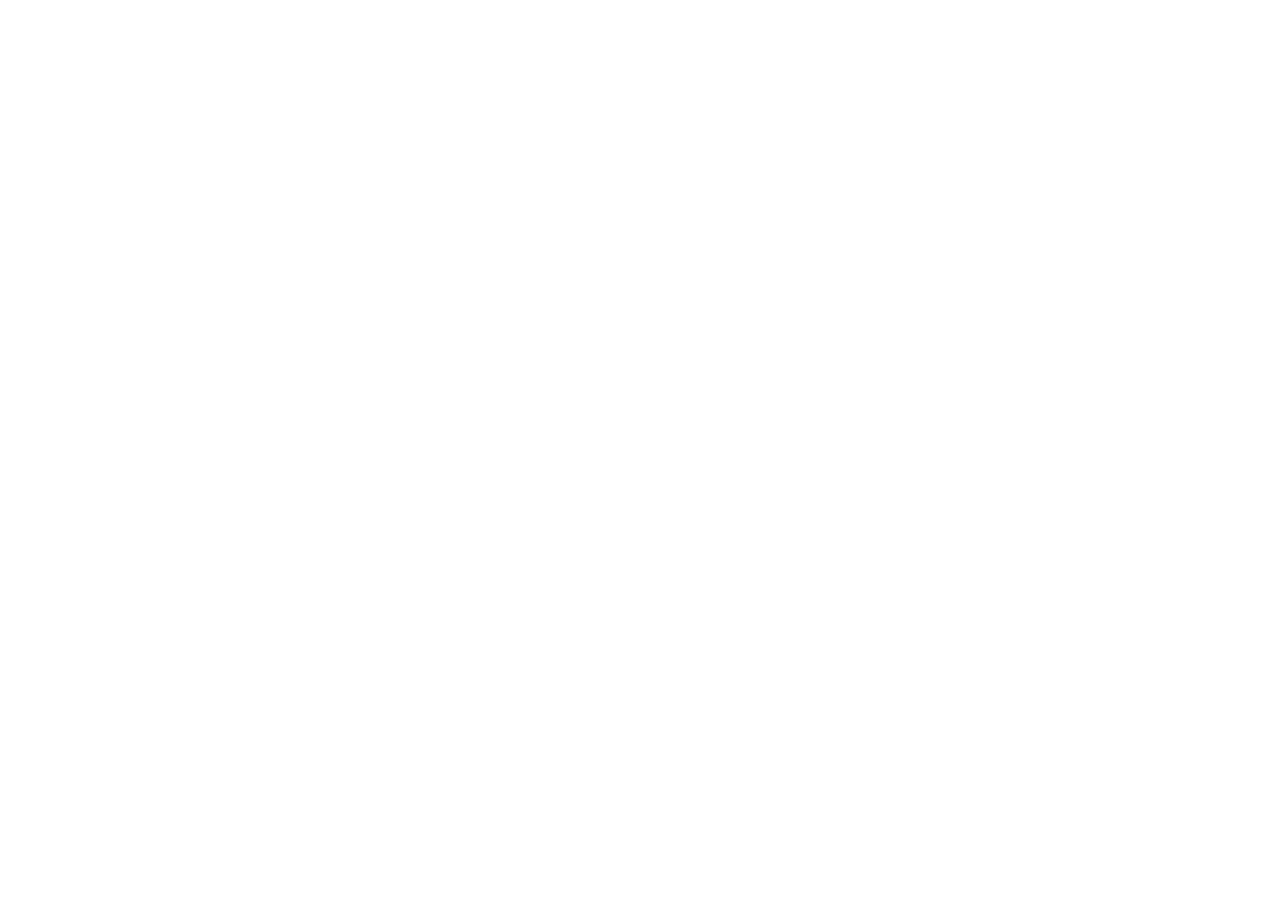
==== TrackingService/TrackingClient/app/index.html @ f7496f96 "using ui-router" ====
﻿<!DOCTYPE html>
<!--[if lt IE 7]>      <html lang="en" ng-app="myApp" class="no-js lt-ie9 lt-ie8 lt-ie7"> <![endif]-->
<!--[if IE 7]>         <html lang="en" ng-app="myApp" class="no-js lt-ie9 lt-ie8"> <![endif]-->
<!--[if IE 8]>         <html lang="en" ng-app="myApp" class="no-js lt-ie9"> <![endif]-->
<!--[if gt IE 8]><!-->
<html lang="en" ng-app="myApp" class="no-js">
<!--<![endif]-->
<head>
    <meta charset="utf-8">
    <meta http-equiv="X-UA-Compatible" content="IE=edge">
    <title>My AngularJS App Normal</title>
    <meta name="description" content="">
    <meta name="viewport" content="width=device-width, initial-scale=1">
    <link rel="stylesheet" href="bower_components/html5-boilerplate/css/normalize.css">
    <link rel="stylesheet" href="bower_components/html5-boilerplate/css/main.css">
    <link rel="stylesheet" href="app.css">
    <meta name="viewport" content="initial-scale=1, maximum-scale=1, user-scalable=no" />
    <link rel="stylesheet" href="bower_components/angular-material/angular-material.css">

    <script src="bower_components/html5-boilerplate/js/vendor/modernizr-2.6.2.min.js"></script>
</head>
<body>
    <div ui-view></div>
    <!--//////////////////////////////////////////////////////////////////////////////-->
    <script src="bower_components/angular/angular.js"></script>
    <script src="bower_components/angular-ui-router/angular-ui-router.js"></script>
    <script src="bower_components/angular-aria/angular-aria.js"></script>
    <script src="bower_components/angular-animate/angular-animate.js"></script>
    <script src="bower_components/angular-material/angular-material.js"></script>
    <script src="app.js"></script>
    <script src="view1/view1.js"></script>
    <script src="view2/view2.js"></script>
    <script src="components/version/version.js"></script>
    <script src="components/version/version-directive.js"></script>
    <script src="components/version/interpolate-filter.js"></script>
</body>
</html>
---- TrackingService/TrackingClient/app/app.css ----
/* app css stylesheet */

.menu {
  list-style: none;
  border-bottom: 0.1em solid black;
  margin-bottom: 2em;
  padding: 0 0 0.5em;
}

.menu:before {
  content: "[";
}

.menu:after {
  content: "]";
}

.menu > li {
  display: inline;
}

.menu > li:before {
  content: "|";
  padding-right: 0.3em;
}

.menu > li:nth-child(1):before {
  content: "";
  padding: 0;
}
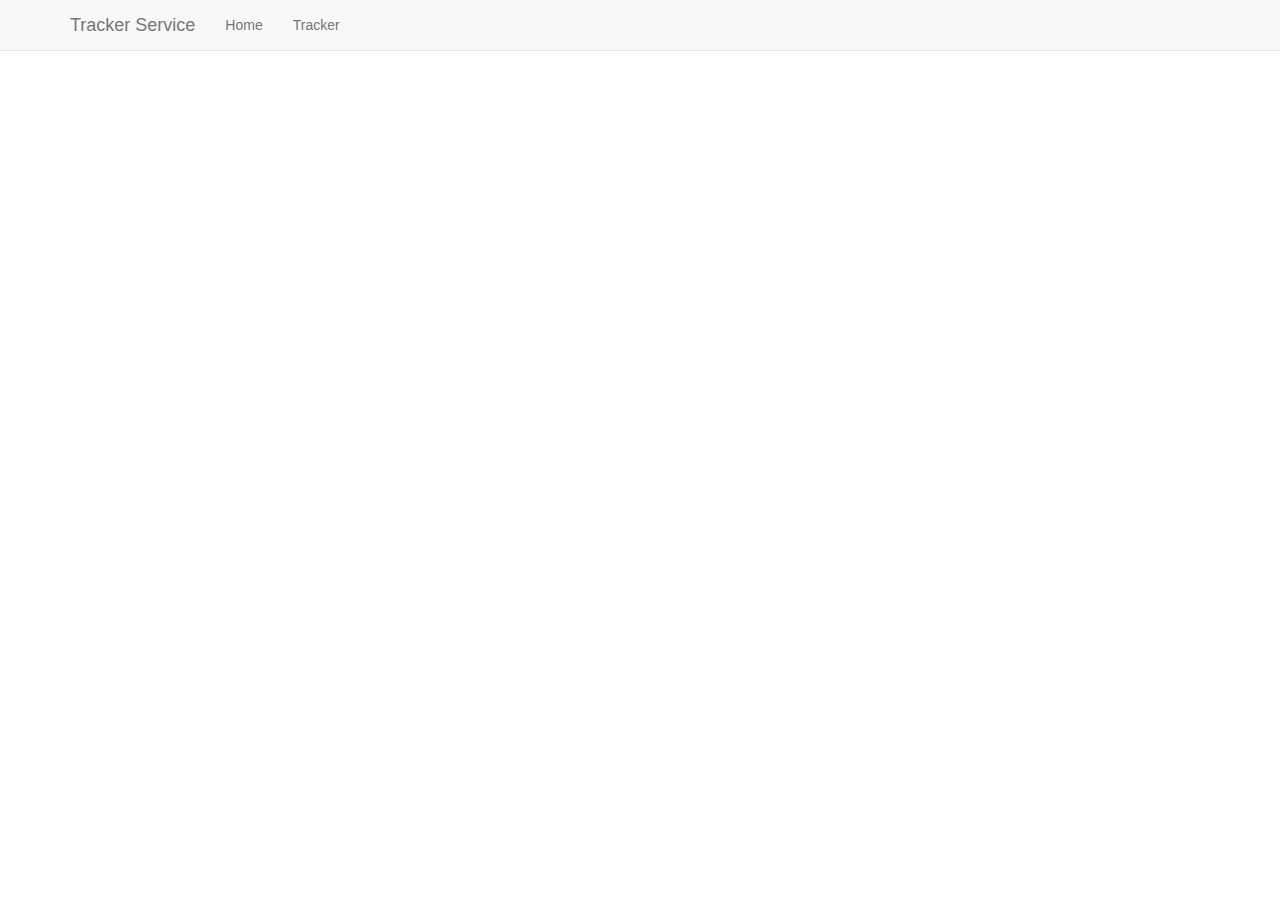
==== commit e0c51c4d: "next or prev week" ====
--- a/TrackingService/TrackingClient/app/index.html
+++ b/TrackingService/TrackingClient/app/index.html
@@ -14,24 +14,31 @@
     <link rel="stylesheet" href="bower_components/html5-boilerplate/css/normalize.css">
     <link rel="stylesheet" href="bower_components/html5-boilerplate/css/main.css">
     <link rel="stylesheet" href="app.css">
-    <meta name="viewport" content="initial-scale=1, maximum-scale=1, user-scalable=no" />
-    <link rel="stylesheet" href="bower_components/angular-material/angular-material.css">
+    <link href="bower_components/bootstrap/dist/css/bootstrap.css" rel="stylesheet" />
+    <link href="bower_components/angular-busy/angular-busy.css" rel="stylesheet" />
+
+
 
     <script src="bower_components/html5-boilerplate/js/vendor/modernizr-2.6.2.min.js"></script>
 </head>
 <body>
     <div ui-view></div>
-    <!--//////////////////////////////////////////////////////////////////////////////-->
+    <!--///////////////////////////lib//////////////////////////////////////////////-->
     <script src="bower_components/angular/angular.js"></script>
-    <script src="bower_components/angular-ui-router/angular-ui-router.js"></script>
-    <script src="bower_components/angular-aria/angular-aria.js"></script>
+    <script src="bower_components/angular-ui-router/release/angular-ui-router.min.js"></script>
     <script src="bower_components/angular-animate/angular-animate.js"></script>
-    <script src="bower_components/angular-material/angular-material.js"></script>
+    <script src="bower_components/parse/parse.min.js"></script>
+    <script src="bower_components/jquery/dist/jquery.min.js"></script>
+    <script src="bower_components/bootstrap/dist/js/bootstrap.min.js"></script>
+    <script src="bower_components/angular-busy/angular-busy.js"></script>
+    <script src="bower_components/underscore/underscore-min.js"></script>
+    <!--////////////////app//////////////////-->
+    <script src="jsextension.js"></script>
     <script src="app.js"></script>
-    <script src="view1/view1.js"></script>
-    <script src="view2/view2.js"></script>
     <script src="components/version/version.js"></script>
     <script src="components/version/version-directive.js"></script>
     <script src="components/version/interpolate-filter.js"></script>
+    <script src="tracker/tracker.js"></script>
+    
 </body>
 </html>
--- a/TrackingService/TrackingClient/app/bower_components/html5-boilerplate/css/main.css
+++ b/TrackingService/TrackingClient/app/bower_components/html5-boilerplate/css/main.css
@@ -0,0 +1,304 @@
+/*! HTML5 Boilerplate v4.3.0 | MIT License | http://h5bp.com/ */
+
+/*
+ * What follows is the result of much research on cross-browser styling.
+ * Credit left inline and big thanks to Nicolas Gallagher, Jonathan Neal,
+ * Kroc Camen, and the H5BP dev community and team.
+ */
+
+/* ==========================================================================
+   Base styles: opinionated defaults
+   ========================================================================== */
+
+html,
+button,
+input,
+select,
+textarea {
+    color: #222;
+}
+
+html {
+    font-size: 1em;
+    line-height: 1.4;
+}
+
+/*
+ * Remove text-shadow in selection highlight: h5bp.com/i
+ * These selection rule sets have to be separate.
+ * Customize the background color to match your design.
+ */
+
+::-moz-selection {
+    background: #b3d4fc;
+    text-shadow: none;
+}
+
+::selection {
+    background: #b3d4fc;
+    text-shadow: none;
+}
+
+/*
+ * A better looking default horizontal rule
+ */
+
+hr {
+    display: block;
+    height: 1px;
+    border: 0;
+    border-top: 1px solid #ccc;
+    margin: 1em 0;
+    padding: 0;
+}
+
+/*
+ * Remove the gap between images, videos, audio and canvas and the bottom of
+ * their containers: h5bp.com/i/440
+ */
+
+audio,
+canvas,
+img,
+video {
+    vertical-align: middle;
+}
+
+/*
+ * Remove default fieldset styles.
+ */
+
+fieldset {
+    border: 0;
+    margin: 0;
+    padding: 0;
+}
+
+/*
+ * Allow only vertical resizing of textareas.
+ */
+
+textarea {
+    resize: vertical;
+}
+
+/* ==========================================================================
+   Browse Happy prompt
+   ========================================================================== */
+
+.browsehappy {
+    margin: 0.2em 0;
+    background: #ccc;
+    color: #000;
+    padding: 0.2em 0;
+}
+
+/* ==========================================================================
+   Author's custom styles
+   ========================================================================== */
+
+
+
+
+
+
+
+
+
+
+
+
+
+
+
+
+
+/* ==========================================================================
+   Helper classes
+   ========================================================================== */
+
+/*
+ * Image replacement
+ */
+
+.ir {
+    background-color: transparent;
+    border: 0;
+    overflow: hidden;
+    /* IE 6/7 fallback */
+    *text-indent: -9999px;
+}
+
+.ir:before {
+    content: "";
+    display: block;
+    width: 0;
+    height: 150%;
+}
+
+/*
+ * Hide from both screenreaders and browsers: h5bp.com/u
+ */
+
+.hidden {
+    display: none !important;
+    visibility: hidden;
+}
+
+/*
+ * Hide only visually, but have it available for screenreaders: h5bp.com/v
+ */
+
+.visuallyhidden {
+    border: 0;
+    clip: rect(0 0 0 0);
+    height: 1px;
+    margin: -1px;
+    overflow: hidden;
+    padding: 0;
+    position: absolute;
+    width: 1px;
+}
+
+/*
+ * Extends the .visuallyhidden class to allow the element to be focusable
+ * when navigated to via the keyboard: h5bp.com/p
+ */
+
+.visuallyhidden.focusable:active,
+.visuallyhidden.focusable:focus {
+    clip: auto;
+    height: auto;
+    margin: 0;
+    overflow: visible;
+    position: static;
+    width: auto;
+}
+
+/*
+ * Hide visually and from screenreaders, but maintain layout
+ */
+
+.invisible {
+    visibility: hidden;
+}
+
+/*
+ * Clearfix: contain floats
+ *
+ * For modern browsers
+ * 1. The space content is one way to avoid an Opera bug when the
+ *    `contenteditable` attribute is included anywhere else in the document.
+ *    Otherwise it causes space to appear at the top and bottom of elements
+ *    that receive the `clearfix` class.
+ * 2. The use of `table` rather than `block` is only necessary if using
+ *    `:before` to contain the top-margins of child elements.
+ */
+
+.clearfix:before,
+.clearfix:after {
+    content: " "; /* 1 */
+    display: table; /* 2 */
+}
+
+.clearfix:after {
+    clear: both;
+}
+
+/*
+ * For IE 6/7 only
+ * Include this rule to trigger hasLayout and contain floats.
+ */
+
+.clearfix {
+    *zoom: 1;
+}
+
+/* ==========================================================================
+   EXAMPLE Media Queries for Responsive Design.
+   These examples override the primary ('mobile first') styles.
+   Modify as content requires.
+   ========================================================================== */
+
+@media only screen and (min-width: 35em) {
+    /* Style adjustments for viewports that meet the condition */
+}
+
+@media print,
+       (-o-min-device-pixel-ratio: 5/4),
+       (-webkit-min-device-pixel-ratio: 1.25),
+       (min-resolution: 120dpi) {
+    /* Style adjustments for high resolution devices */
+}
+
+/* ==========================================================================
+   Print styles.
+   Inlined to avoid required HTTP connection: h5bp.com/r
+   ========================================================================== */
+
+@media print {
+    * {
+        background: transparent !important;
+        color: #000 !important; /* Black prints faster: h5bp.com/s */
+        box-shadow: none !important;
+        text-shadow: none !important;
+    }
+
+    a,
+    a:visited {
+        text-decoration: underline;
+    }
+
+    a[href]:after {
+        content: " (" attr(href) ")";
+    }
+
+    abbr[title]:after {
+        content: " (" attr(title) ")";
+    }
+
+    /*
+     * Don't show links for images, or javascript/internal links
+     */
+
+    .ir a:after,
+    a[href^="javascript:"]:after,
+    a[href^="#"]:after {
+        content: "";
+    }
+
+    pre,
+    blockquote {
+        border: 1px solid #999;
+        page-break-inside: avoid;
+    }
+
+    thead {
+        display: table-header-group; /* h5bp.com/t */
+    }
+
+    tr,
+    img {
+        page-break-inside: avoid;
+    }
+
+    img {
+        max-width: 100% !important;
+    }
+
+    @page {
+        margin: 0.5cm;
+    }
+
+    p,
+    h2,
+    h3 {
+        orphans: 3;
+        widows: 3;
+    }
+
+    h2,
+    h3 {
+        page-break-after: avoid;
+    }
+}
--- a/TrackingService/TrackingClient/app/app.css
+++ b/TrackingService/TrackingClient/app/app.css
@@ -28,3 +28,16 @@
   content: "";
   padding: 0;
 }
+
+/*tracker table*/
+.tracker > thead > tr > th {
+    width: 25%;
+}
+
+.tracker > thead > tr > th:not(:first-child) {
+    text-align: center;
+}
+
+.tracker > tbody > tr > td:not(:first-child) {
+    text-align: center;
+}--- a/TrackingService/TrackingClient/app/bower_components/angular-busy/angular-busy.css
+++ b/TrackingService/TrackingClient/app/bower_components/angular-busy/angular-busy.css
@@ -0,0 +1,285 @@
+.cg-busy{
+	position:absolute;
+	top:0px;
+	left:0px;
+	right:0px;
+	bottom:0px;
+    z-index:1001;
+}
+
+.cg-busy-animation.ng-hide-add,
+.cg-busy-animation.ng-hide-remove {
+    -webkit-transition:all .3s ease;
+    -moz-transition:all .3s ease;
+    -o-transition:all .3s ease;
+    transition:all .3s ease;
+    display:block !important;
+}
+.cg-busy-animation.ng-hide-remove {
+    opacity:0;
+    -webkit-transform:translate(0px,-40px);
+    -moz-transform:translate(0px,-40px);
+    -ms-transform:translate(0px,-40px);
+    -o-transform:translate(0px,-40px);
+    transform:translate(0px,-40px);
+}
+.cg-busy-animation.ng-hide-remove.ng-hide-remove-active {
+    opacity:1;
+    -webkit-transform:translate(0px,0px);
+    -moz-transform:translate(0px,0px);
+    -ms-transform:translate(0px,0px);
+    -o-transform:translate(0px,0px);
+    transform:translate(0px,0px);
+}
+.cg-busy-animation.ng-hide-add {
+    opacity:1;
+    -webkit-transform:translate(0px,0px);
+    -moz-transform:translate(0px,0px);
+    -ms-transform:translate(0px,0px);
+    -o-transform:translate(0px,0px);
+    transform:translate(0px,0px);
+}
+.cg-busy-animation.ng-hide-add.ng-hide-add-active {
+    opacity:0;
+    -webkit-transform:translate(0px,-40px);
+    -moz-transform:translate(0px,-40px);
+    -ms-transform:translate(0px,-40px);
+    -o-transform:translate(0px,-40px);
+    transform:translate(0px,-40px);
+}
+
+.cg-busy-backdrop {
+	background-color:white;
+	opacity:.7;
+}
+
+.cg-busy-backdrop-animation.ng-hide-add,
+.cg-busy-backdrop-animation.ng-hide-remove {
+    -webkit-transition:opacity .3s ease;
+    -moz-transition:opacity .3s ease;
+    -o-transition:opacity .3s ease;
+    transition:opacity .3s ease;
+    display:block !important;
+}
+
+.cg-busy-backdrop-animation.ng-hide {
+  opacity:0;
+}
+
+/* All styles below are for the default template. */
+
+.cg-busy-default-wrapper {
+	text-align:center;
+}
+
+.cg-busy-default-sign{
+	display: inline-block;
+	position:relative;
+    z-index:1002;
+	padding-bottom: 6px;
+	color:#333333;
+	text-shadow:0 1px 1px rgba(255, 255, 255, 0.75);
+	background-color:#e9eeee;
+	border:1px solid #dddddd;
+	border-top-width:0;
+	-webkit-border-radius:7px;
+	-moz-border-radius:7px;
+	border-radius:7px;
+	border-top-left-radius:0;
+	border-top-right-radius:0;
+	-webkit-box-shadow:inset 0 1px 0 rgba(255,255,255,.2), 0 1px 2px rgba(0,0,0,.05);
+	-moz-box-shadow:inset 0 1px 0 rgba(255,255,255,.2), 0 1px 2px rgba(0,0,0,.05);
+	box-shadow:inset 0 1px 0 rgba(255,255,255,.2), 0 1px 2px rgba(0,0,0,.05);
+}
+.cg-busy-default-text{
+	margin:13px 12px 6px 49px;
+	font-size:16px;
+	color:#555;
+	text-align: left;
+	max-width: 400px;
+}
+.cg-busy-default-spinner{
+	position:absolute;
+	width:25px;
+	height:25px;
+	display:inline-block;
+	top:12px;
+	left:14px;
+}
+.cg-busy-default-spinner div{
+	width:12%;
+	height:26%;
+	background:#000;
+	position:absolute;
+	left:44.5%;
+	top:37%;
+	opacity:0;
+	-webkit-animation:cg-busy-spinner-anim 1s linear infinite;
+	-moz-animation:cg-busy-spinner-anim 1s linear infinite;
+	-ms-animation:cg-busy-spinner-anim 1s linear infinite;
+	-o-animation:cg-busy-spinner-anim 1s linear infinite;
+	animation:cg-busy-spinner-anim 1s linear infinite;
+	-webkit-border-radius:50px;
+	-moz-border-radius:50px;
+	border-radius:50px;
+	-webkit-box-shadow:0 0 3px rgba(0,0,0,0.2);
+	-moz-box-shadow:0 0 3px rgba(0,0,0,0.2);
+	box-shadow:0 0 3px rgba(0,0,0,0.2);
+}
+.cg-busy-default-spinner div.bar1{
+	-webkit-transform:rotate(0deg) translate(0, -142%);
+	-moz-transform:rotate(0deg) translate(0, -142%);
+	-ms-transform:rotate(0deg) translate(0, -142%);
+	-o-transform:rotate(0deg) translate(0, -142%);
+	transform:rotate(0deg) translate(0, -142%);
+	-webkit-animation-delay:0s;
+	-moz-animation-delay:0s;
+	-ms-animation-delay:0s;
+	-o-animation-delay:0s;
+	animation-delay:0s;
+}
+.cg-busy-default-spinner div.bar2{
+	-webkit-transform:rotate(30deg) translate(0, -142%);
+	-moz-transform:rotate(30deg) translate(0, -142%);
+	-ms-transform:rotate(30deg) translate(0, -142%);
+	-o-transform:rotate(30deg) translate(0, -142%);
+	transform:rotate(30deg) translate(0, -142%);
+	-webkit-animation-delay:-0.9167s;
+	-moz-animation-delay:-0.9167s;
+	-ms-animation-delay:-0.9167s;
+	-o-animation-delay:-0.9167s;
+	animation-delay:-0.9167s;
+}
+.cg-busy-default-spinner div.bar3{
+	-webkit-transform:rotate(60deg) translate(0, -142%);
+	-moz-transform:rotate(60deg) translate(0, -142%);
+	-ms-transform:rotate(60deg) translate(0, -142%);
+	-o-transform:rotate(60deg) translate(0, -142%);
+	transform:rotate(60deg) translate(0, -142%);
+	-webkit-animation-delay:-0.833s;
+	-moz-animation-delay:-0.833s;
+	-ms-animation-delay:-0.833s;
+	-o-animation-delay:-0.833s;
+	animation-delay:-0.833s;
+}
+.cg-busy-default-spinner div.bar4{
+	-webkit-transform:rotate(90deg) translate(0, -142%);
+	-moz-transform:rotate(90deg) translate(0, -142%);
+	-ms-transform:rotate(90deg) translate(0, -142%);
+	-o-transform:rotate(90deg) translate(0, -142%);
+	transform:rotate(90deg) translate(0, -142%);
+	-webkit-animation-delay:-0.75s;
+	-moz-animation-delay:-0.75s;
+	-ms-animation-delay:-0.75s;
+	-o-animation-delay:-0.75s;
+	animation-delay:-0.75s;
+}
+.cg-busy-default-spinner div.bar5{
+	-webkit-transform:rotate(120deg) translate(0, -142%);
+	-moz-transform:rotate(120deg) translate(0, -142%);
+	-ms-transform:rotate(120deg) translate(0, -142%);
+	-o-transform:rotate(120deg) translate(0, -142%);
+	transform:rotate(120deg) translate(0, -142%);
+	-webkit-animation-delay:-0.667s;
+	-moz-animation-delay:-0.667s;
+	-ms-animation-delay:-0.667s;
+	-o-animation-delay:-0.667s;
+	animation-delay:-0.667s;
+}
+.cg-busy-default-spinner div.bar6{
+	-webkit-transform:rotate(150deg) translate(0, -142%);
+	-moz-transform:rotate(150deg) translate(0, -142%);
+	-ms-transform:rotate(150deg) translate(0, -142%);
+	-o-transform:rotate(150deg) translate(0, -142%);
+	transform:rotate(150deg) translate(0, -142%);
+	-webkit-animation-delay:-0.5833s;
+	-moz-animation-delay:-0.5833s;
+	-ms-animation-delay:-0.5833s;
+	-o-animation-delay:-0.5833s;
+	animation-delay:-0.5833s;
+}
+.cg-busy-default-spinner div.bar7{
+	-webkit-transform:rotate(180deg) translate(0, -142%);
+	-moz-transform:rotate(180deg) translate(0, -142%);
+	-ms-transform:rotate(180deg) translate(0, -142%);
+	-o-transform:rotate(180deg) translate(0, -142%);
+	transform:rotate(180deg) translate(0, -142%);
+	-webkit-animation-delay:-0.5s;
+	-moz-animation-delay:-0.5s;
+	-ms-animation-delay:-0.5s;
+	-o-animation-delay:-0.5s;
+	animation-delay:-0.5s;
+}
+.cg-busy-default-spinner div.bar8{
+	-webkit-transform:rotate(210deg) translate(0, -142%);
+	-moz-transform:rotate(210deg) translate(0, -142%);
+	-ms-transform:rotate(210deg) translate(0, -142%);
+	-o-transform:rotate(210deg) translate(0, -142%);
+	transform:rotate(210deg) translate(0, -142%);
+	-webkit-animation-delay:-0.41667s;
+	-moz-animation-delay:-0.41667s;
+	-ms-animation-delay:-0.41667s;
+	-o-animation-delay:-0.41667s;
+	animation-delay:-0.41667s;
+}
+.cg-busy-default-spinner div.bar9{
+	-webkit-transform:rotate(240deg) translate(0, -142%);
+	-moz-transform:rotate(240deg) translate(0, -142%);
+	-ms-transform:rotate(240deg) translate(0, -142%);
+	-o-transform:rotate(240deg) translate(0, -142%);
+	transform:rotate(240deg) translate(0, -142%);
+	-webkit-animation-delay:-0.333s;
+	-moz-animation-delay:-0.333s;
+	-ms-animation-delay:-0.333s;
+	-o-animation-delay:-0.333s;
+	animation-delay:-0.333s;
+}
+.cg-busy-default-spinner div.bar10{
+	-webkit-transform:rotate(270deg) translate(0, -142%);
+	-moz-transform:rotate(270deg) translate(0, -142%);
+	-ms-transform:rotate(270deg) translate(0, -142%);
+	-o-transform:rotate(270deg) translate(0, -142%);
+	transform:rotate(270deg) translate(0, -142%);
+	-webkit-animation-delay:-0.25s;
+	-moz-animation-delay:-0.25s;
+	-ms-animation-delay:-0.25s;
+	-o-animation-delay:-0.25s;
+	animation-delay:-0.25s;
+}
+.cg-busy-default-spinner div.bar11{
+	-webkit-transform:rotate(300deg) translate(0, -142%);
+	-moz-transform:rotate(300deg) translate(0, -142%);
+	-ms-transform:rotate(300deg) translate(0, -142%);
+	-o-transform:rotate(300deg) translate(0, -142%);
+	transform:rotate(300deg) translate(0, -142%);
+	-webkit-animation-delay:-0.1667s;
+	-moz-animation-delay:-0.1667s;
+	-ms-animation-delay:-0.1667s;
+	-o-animation-delay:-0.1667s;
+	animation-delay:-0.1667s;
+}
+.cg-busy-default-spinner div.bar12{
+	-webkit-transform:rotate(330deg) translate(0, -142%);
+	-moz-transform:rotate(330deg) translate(0, -142%);
+	-ms-transform:rotate(330deg) translate(0, -142%);
+	-o-transform:rotate(330deg) translate(0, -142%);
+	transform:rotate(330deg) translate(0, -142%);
+	-webkit-animation-delay:-0.0833s;
+	-moz-animation-delay:-0.0833s;
+	-ms-animation-delay:-0.0833s;
+	-o-animation-delay:-0.0833s;
+	animation-delay:-0.0833s;
+}
+
+@-webkit-keyframes cg-busy-spinner-anim{
+	from {opacity: 1;}
+	to {opacity: 0.25;}
+}
+@-moz-keyframes cg-busy-spinner-anim{
+	from {opacity: 1;}
+	to {opacity: 0.25;}
+}
+@keyframes cg-busy-spinner-anim{
+	from {opacity: 1;}
+	to {opacity: 0.25;}
+}
